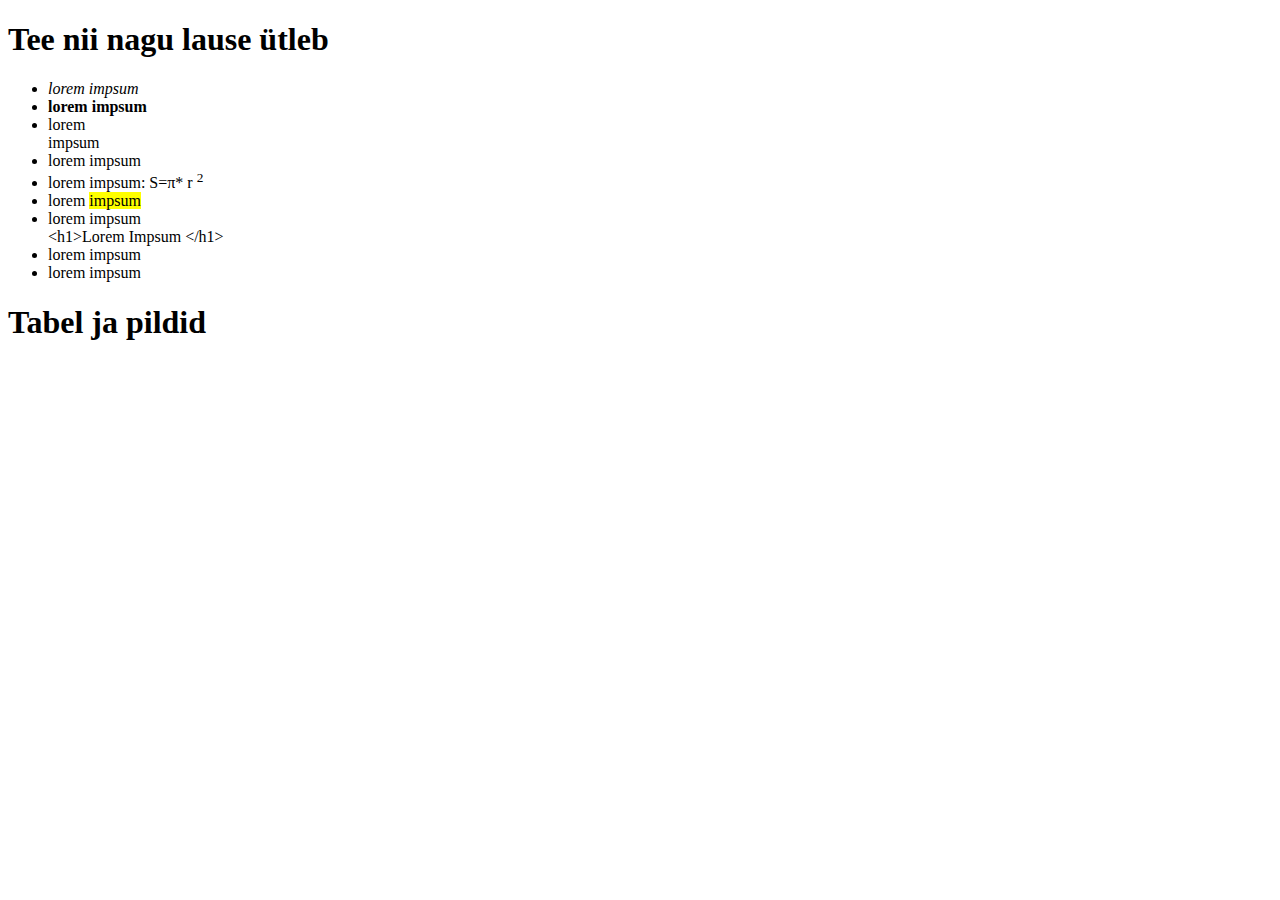
==== index.html @ 5a8889d5 "html" ====
<!DOCTYPE html>
<html lang="et">
<head>
    <meta charset="UTF-8">
    <meta name="viewport" content="width=device-width, initial-scale=1.0">
    <meta name="author" content="Raivo Padu">
    <title>Ülesanne 5</title>
</head>





<body>



    <h1>Tee nii nagu lause ütleb</h1>
    <ul>
        <li><i>lorem impsum</i></li>
        <li><strong>lorem impsum</strong></li>
        <li>lorem <br> impsum</li>
        <li>lorem impsum</li>
        <li> lorem impsum: S=&pi;* r <sup>2</sup></li>
        <li>lorem <mark> impsum </mark></li>
        
        
<!--
        <code>
            <pre>
                &lt;!DOCTYPE html&gt;
                &lt;html lang="en"&gt;
                &lt;head&gt;
                    &lt;meta charset="UTF-8"&gt;
                    &lt;meta name="viewport" content="width=device-width, initial-scale=1.0"&gt;
                    &lt;title&gt;HTML Code Display&lt;/title&gt;
                &lt;/head&gt;
                &lt;body&gt;
                    &lt;h1&gt;HTML Code Display&lt;/h1&gt;
    
                    &lt;code&gt;
                        &lt;pre&gt;
                            &lt;!DOCTYPE html&gt;
                            &lt;html lang="en"&gt;
                            &lt;head&gt;
                                &lt;meta charset="UTF-8"&gt;
                                &lt;meta name="viewport" content="width=device-width, initial-scale=1.0"&gt;
                                &lt;title&gt;HTML Code Display&lt;/title&gt;
                            &lt;/head&gt;
                            &lt;body&gt;
                                &lt;h1&gt;HTML Code Display&lt;/h1&gt;
                            &lt;/body&gt;
                            &lt;/html&gt;
                        &lt;/pre&gt;
                    &lt;/code&gt;
    
                &lt;/body&gt;
                &lt;/html&gt;
            </pre>
        </code>

    -->    
        
        <li>lorem impsum</li>


  

      
                &lt;h1&gt;Lorem Impsum &lt;/h1&gt;
       

         



        <li>lorem impsum</li>

        <li>lorem impsum</li>
    </ul>
    <h1>Tabel ja pildid</h1>


    

    
</body>
</html>
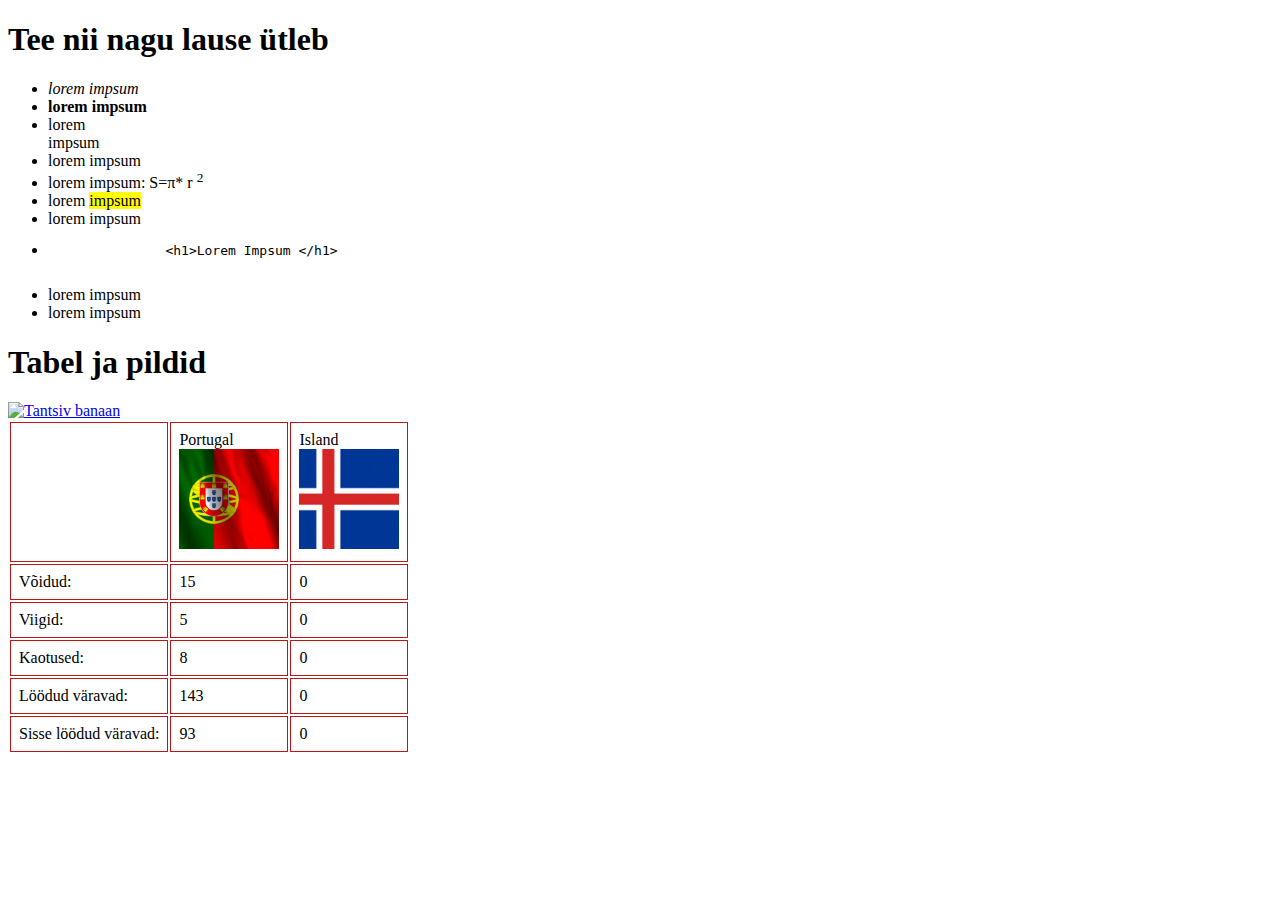
==== commit 442127bc: "vorm" ====
--- a/index.html
+++ b/index.html
@@ -5,6 +5,12 @@
     <meta name="viewport" content="width=device-width, initial-scale=1.0">
     <meta name="author" content="Raivo Padu">
     <title>Ülesanne 5</title>
+
+
+
+
+    <link rel="stylesheet" href="data/stiil.css">
+
 </head>
 
 
@@ -16,6 +22,9 @@
 
 
     <h1>Tee nii nagu lause ütleb</h1>
+
+
+
     <ul>
         <li><i>lorem impsum</i></li>
         <li><strong>lorem impsum</strong></li>
@@ -63,14 +72,16 @@
         
         <li>lorem impsum</li>
 
+<li>
+        <code>
+  
+      <pre>
+               &lt;h1&gt;Lorem Impsum &lt;/h1&gt;
+            </pre>
+            
+        </code>
 
-  
-
-      
-                &lt;h1&gt;Lorem Impsum &lt;/h1&gt;
-       
-
-         
+    </li>
 
 
 
@@ -78,9 +89,77 @@
 
         <li>lorem impsum</li>
     </ul>
+
+<style></style>
+
+
+
     <h1>Tabel ja pildid</h1>
 
 
+
+    <a href="https://media.idownloadblog.com/wp-content/uploads/2016/11/Animated-GIF-Banana.gif" target="_blank">
+        
+        
+        
+        <img width="150px" src="https://media.idownloadblog.com/wp-content/uploads/2016/11/Animated-GIF-Banana.gif" alt="Tantsiv banaan">
+
+
+
+    </a>
+
+
+
+
+  
+
+
+
+
+
+
+    <table class="minustiil">
+
+        <tr>
+            <td></td>
+            <td>Portugal <br><img width="100px" src="lipud/portugal.png" alt=""></td>
+            <td>Island <br><img  width="100px" src="lipud/island.png" alt=""></td>
+        </tr>
+        <tr>
+            <td>Võidud:</td>
+            <td>15</td>
+            <td>0</td>
+        </tr>
+        <tr>
+            <td>Viigid:</td>
+            <td>5</td>
+            <td>0</td>
+        </tr>
+        <tr>
+            <td>Kaotused:</td>
+            <td>8</td>
+            <td>0</td>
+        </tr>
+        <tr>
+            <td>Löödud väravad:</td>
+            <td>143</td>
+            <td>0</td>
+        </tr>
+        <tr>
+            <td>Sisse löödud väravad:</td>
+            <td>93</td>
+            <td>0</td>
+        </tr>
+      
+    </table>
+
+
+
+
+
+
+
+    
     
 
     
--- a/data/stiil.css
+++ b/data/stiil.css
@@ -0,0 +1,29 @@
+
+
+
+
+.minustiil {
+
+   
+
+
+
+
+
+    table {
+        border-collapse: collapse; /* Optional: Ensures borders are collapsed into a single border */
+        width: 100%;
+      }
+  
+      th, td {
+        border: 1px solid #be1616; /* Set border for table cells */
+        padding: 8px;
+        text-align: left;
+      }
+  
+      th {
+        background-color: #a21ec4; /* Background color for header cells */
+      }
+    
+    
+}